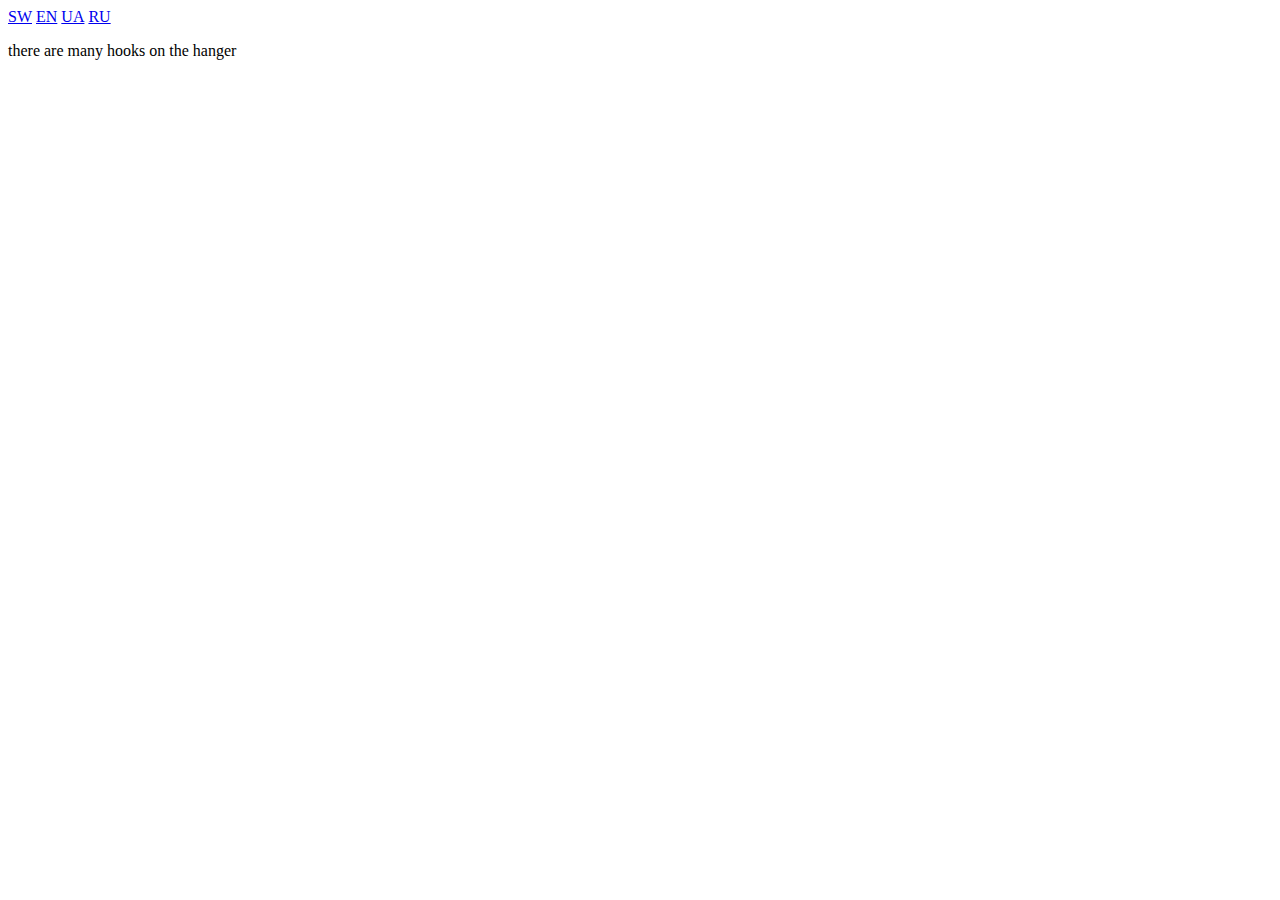
==== English.html @ 6bdad06d "edit_links_mistake" ====
<!doctype html>
<html>
  <head>
    <meta charset="utf-8">
    <title>hanger</title>
    <meta name="description" content="Webpage for xxxx">
    <link rel="stylesheet" href="css/reset/reset.css">
  </head>
  <body> 
    <a style="display: inline-block;" href="swe.html">SW</a>
    <a style="display: inline-block;" href="English.html">EN</a>
    <a style="display: inline-block;" href="ua.html">UA</a>
    <a style="display: inline-block;" href="index.html">RU</a>
    <p>there are many hooks on the hanger</p>
  </body>
</html>
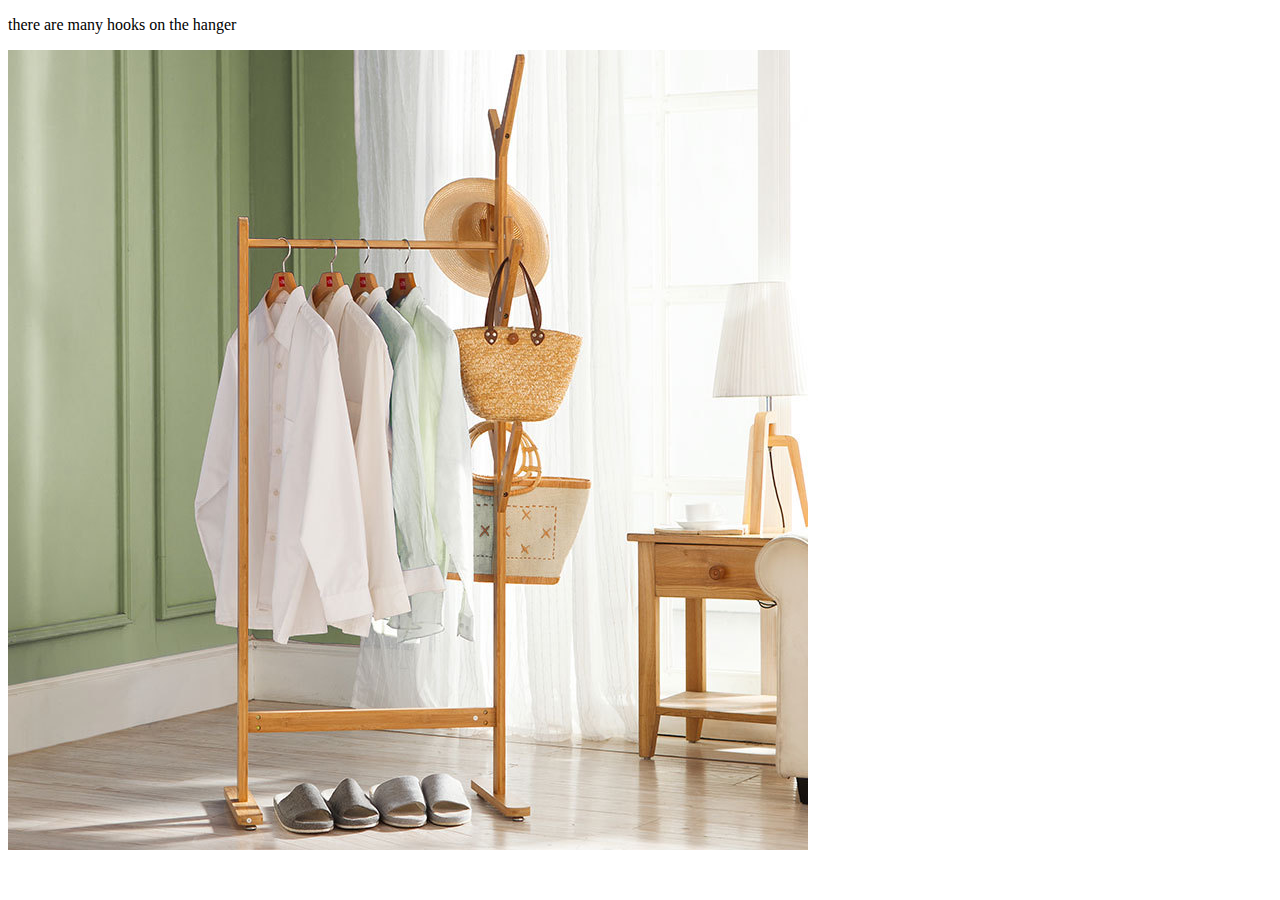
==== commit 68948ebb: "change of size photo" ====
--- a/English.html
+++ b/English.html
@@ -7,10 +7,7 @@
     <link rel="stylesheet" href="css/reset/reset.css">
   </head>
   <body> 
-    <a style="display: inline-block;" href="swe.html">SW</a>
-    <a style="display: inline-block;" href="English.html">EN</a>
-    <a style="display: inline-block;" href="ua.html">UA</a>
-    <a style="display: inline-block;" href="index.html">RU</a>
     <p>there are many hooks on the hanger</p>
+    <img src="крючек.jpg"/>
   </body>
 </html>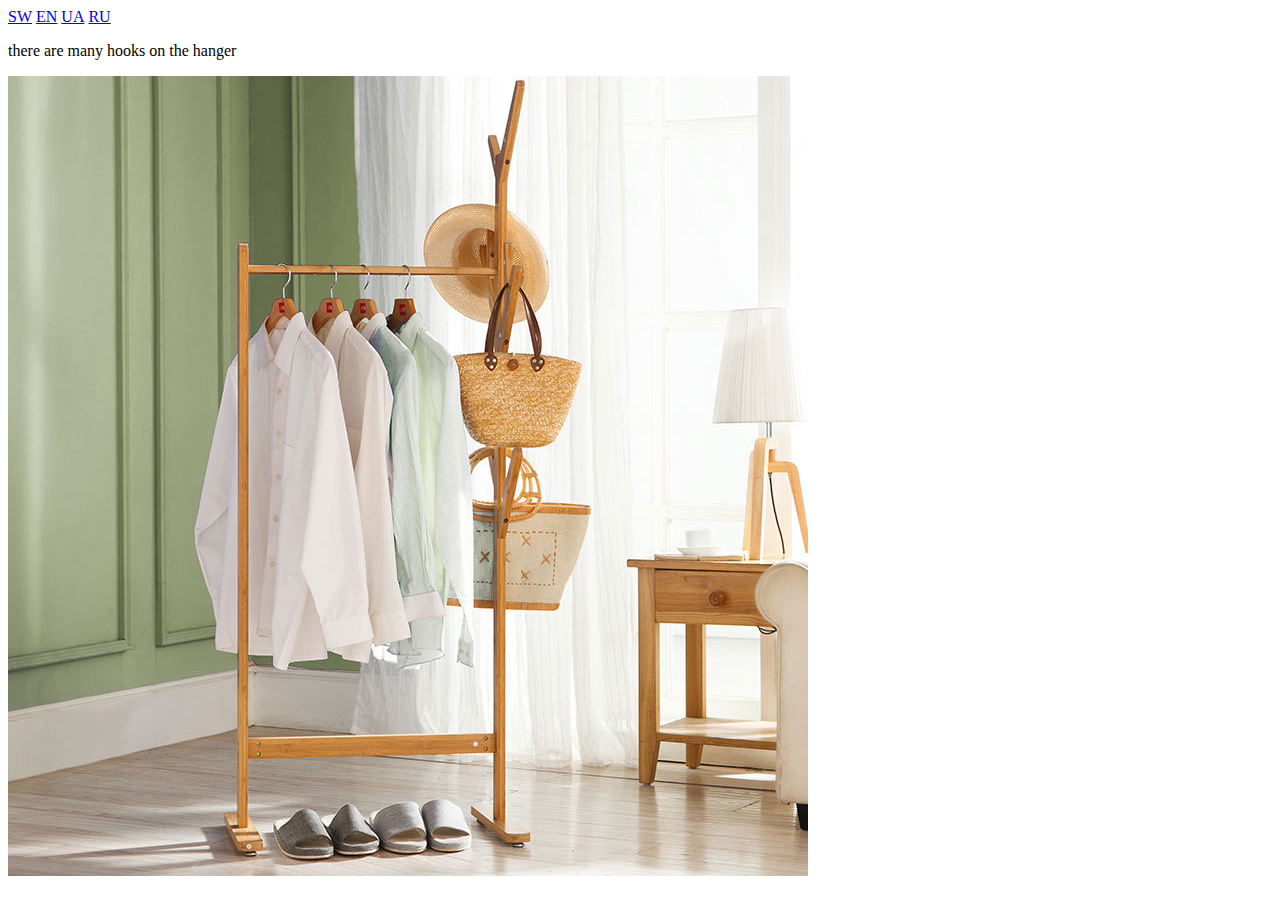
==== commit d161011b: "Merge branch 'main' of github.com:batumi-python-2023/teamwork" ====
--- a/English.html
+++ b/English.html
@@ -7,6 +7,10 @@
     <link rel="stylesheet" href="css/reset/reset.css">
   </head>
   <body> 
+    <a style="display: inline-block;" href="swe.html">SW</a>
+    <a style="display: inline-block;" href="English.html">EN</a>
+    <a style="display: inline-block;" href="ua.html">UA</a>
+    <a style="display: inline-block;" href="index.html">RU</a>
     <p>there are many hooks on the hanger</p>
     <img src="крючек.jpg"/>
   </body>
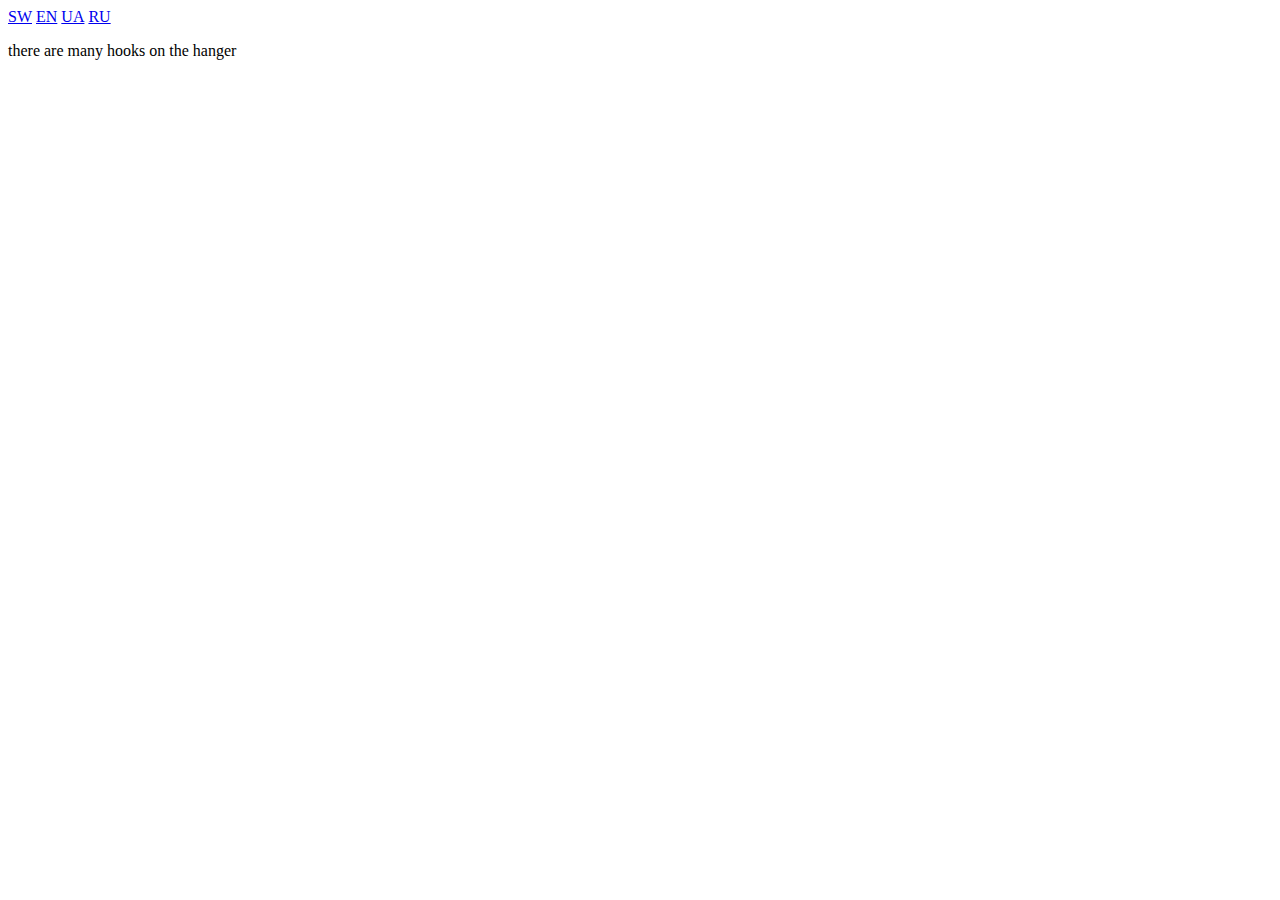
==== commit 21ed459a: "link to css file" ====
--- a/English.html
+++ b/English.html
@@ -4,7 +4,7 @@
     <meta charset="utf-8">
     <title>hanger</title>
     <meta name="description" content="Webpage for xxxx">
-    <link rel="stylesheet" href="css/reset/reset.css">
+    <link rel="stylesheet" href="style.css">
   </head>
   <body> 
     <a style="display: inline-block;" href="swe.html">SW</a>
@@ -12,6 +12,5 @@
     <a style="display: inline-block;" href="ua.html">UA</a>
     <a style="display: inline-block;" href="index.html">RU</a>
     <p>there are many hooks on the hanger</p>
-    <img src="крючек.jpg"/>
   </body>
 </html>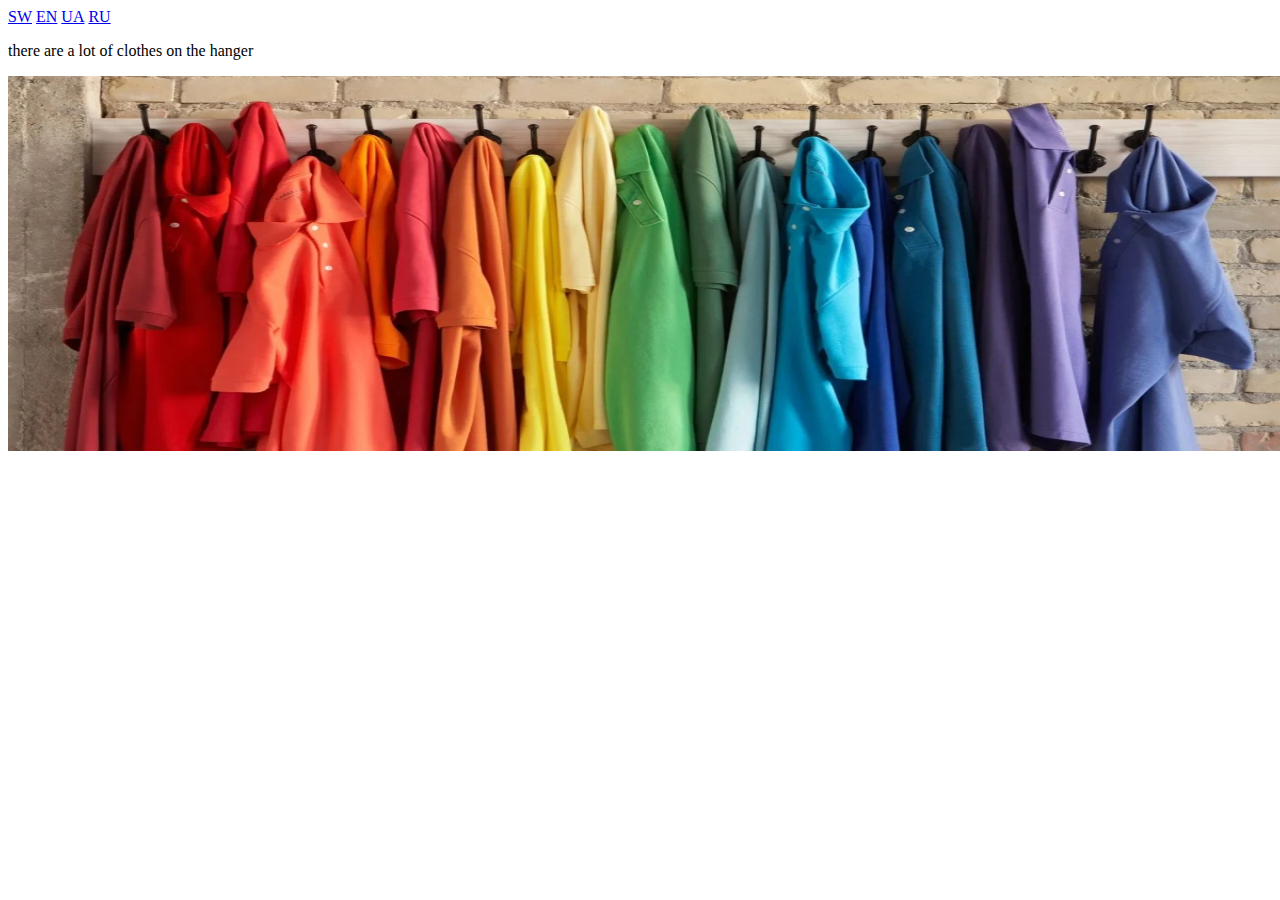
==== commit 3184a1f8: "photo size" ====
--- a/English.html
+++ b/English.html
@@ -4,13 +4,14 @@
     <meta charset="utf-8">
     <title>hanger</title>
     <meta name="description" content="Webpage for xxxx">
-    <link rel="stylesheet" href="style.css">
+    <link rel="stylesheet" href="css/reset/reset.css">
   </head>
   <body> 
     <a style="display: inline-block;" href="swe.html">SW</a>
     <a style="display: inline-block;" href="English.html">EN</a>
     <a style="display: inline-block;" href="ua.html">UA</a>
     <a style="display: inline-block;" href="index.html">RU</a>
-    <p>there are many hooks on the hanger</p>
+    <p>there are a lot of clothes on the hanger</p>
+    <img src="scale_1200.webp"width="1280px" height="375px"/>
   </body>
 </html>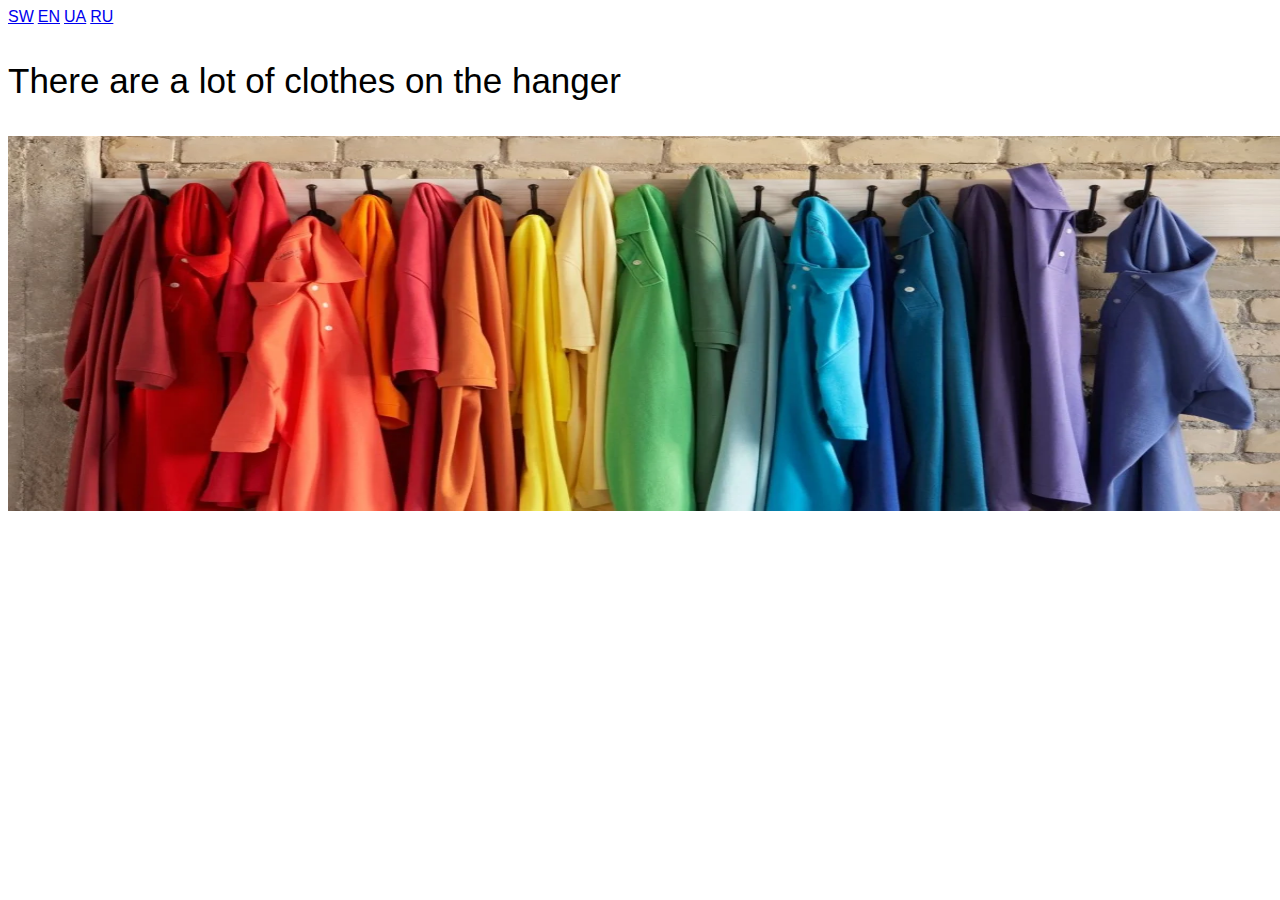
==== commit 069ac5ae: "стили перенесены в css файл" ====
--- a/English.html
+++ b/English.html
@@ -4,14 +4,14 @@
     <meta charset="utf-8">
     <title>hanger</title>
     <meta name="description" content="Webpage for xxxx">
-    <link rel="stylesheet" href="css/reset/reset.css">
+    <link rel="stylesheet" href="style.css">
   </head>
   <body> 
-    <a style="display: inline-block;" href="swe.html">SW</a>
-    <a style="display: inline-block;" href="English.html">EN</a>
-    <a style="display: inline-block;" href="ua.html">UA</a>
-    <a style="display: inline-block;" href="index.html">RU</a>
-    <p>there are a lot of clothes on the hanger</p>
+    <a href="swe.html">SW</a>
+    <a href="English.html">EN</a>
+    <a href="ua.html">UA</a>
+    <a href="index.html">RU</a>
+    <p>There are a lot of clothes on the hanger</p>
     <img src="scale_1200.webp"width="1280px" height="375px"/>
   </body>
 </html>--- a/style.css
+++ b/style.css
@@ -0,0 +1,9 @@
+p {
+    font-size: 35px;
+    font-family: sans-serif;
+}
+
+a {
+    font-family: sans-serif;
+    display: inline-block;
+}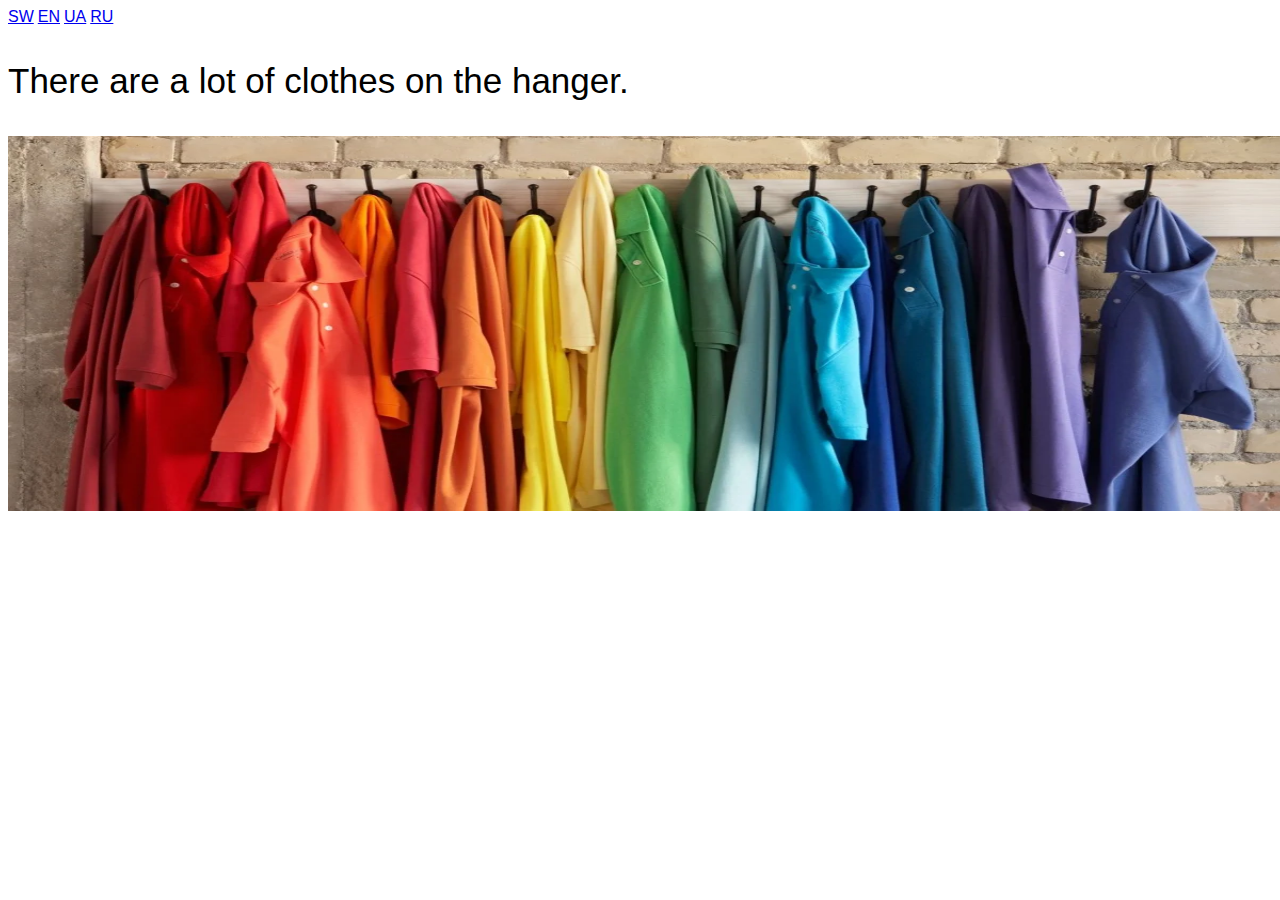
==== commit 4b23fe34: "исправление текста на шведском" ====
--- a/English.html
+++ b/English.html
@@ -11,7 +11,7 @@
     <a href="English.html">EN</a>
     <a href="ua.html">UA</a>
     <a href="index.html">RU</a>
-    <p>There are a lot of clothes on the hanger</p>
+    <p>There are a lot of clothes on the hanger.</p>
     <img src="scale_1200.webp"width="1280px" height="375px"/>
   </body>
 </html>